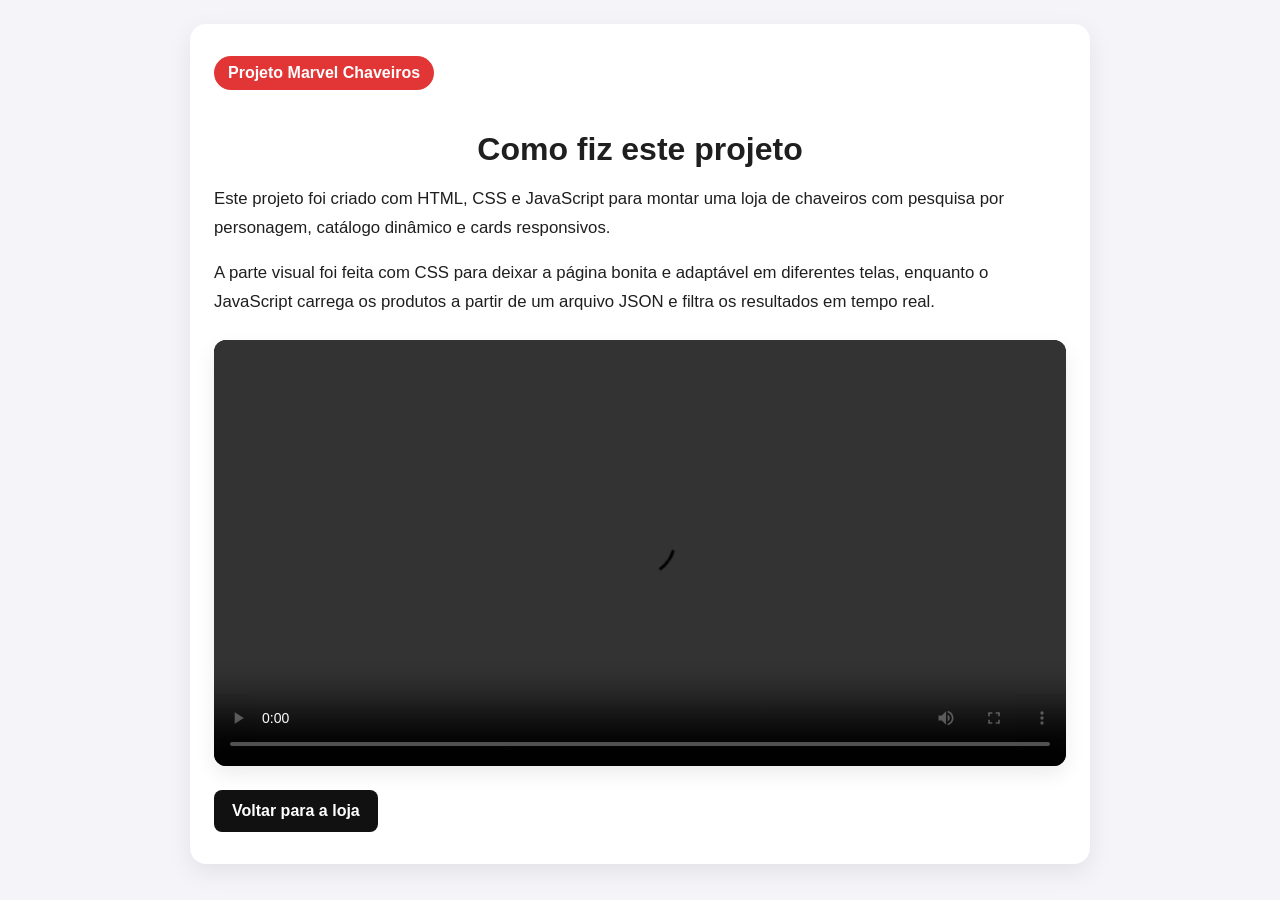
==== comofiz.html @ b4fa058b "Organizacao Pastas Github Pages" ====
<!DOCTYPE html>
<html lang="pt-BR">
<head>
    <meta charset="UTF-8">
    <meta name="viewport" content="width=device-width, initial-scale=1.0">
    <title>Como fiz o projeto</title>
    <link rel="stylesheet" href="../css/comofiz.css">
</head>
<body>
    <div class="container">
        <div class="badge">Projeto Marvel Chaveiros</div>
        <h1>Como fiz este projeto</h1>

        <p>
            Este projeto foi criado com HTML, CSS e JavaScript para montar uma loja de chaveiros com pesquisa
            por personagem, catálogo dinâmico e cards responsivos.
        </p>

        <p>
            A parte visual foi feita com CSS para deixar a página bonita e adaptável em diferentes telas,
            enquanto o JavaScript carrega os produtos a partir de um arquivo JSON e filtra os resultados em tempo real.
        </p>




        <div class="video-box">
            <video controls playsinline>
                <source src="../assets/WIN_20260726_11_41_13_Pro.mp4" type="video/mp4">
                Seu navegador não suporta vídeos em HTML5.
            </video>
        </div>

        <a class="voltar" href="../html/index.html">Voltar para a loja</a>
    </div>
</body>
</html>
---- css/comofiz.css ----
:root {
    --fundo: #f4f4f9;
    --texto: #1f1f1f;
    --card: #ffffff;
    --destaque: #e23636;
    --sombra: rgba(0, 0, 0, 0.08);
}

* {
    box-sizing: border-box;
}

body {
    margin: 0;
    font-family: Arial, sans-serif;
    background: var(--fundo);
    color: var(--texto);
    padding: 24px;
}

.container {
    max-width: 900px;
    margin: 0 auto;
    background: var(--card);
    border-radius: 16px;
    padding: 32px 24px;
    box-shadow: 0 8px 24px var(--sombra);
}

h1 {
    text-align: center;
    color: var(--texto);
    margin-bottom: 16px;
}

.badge {
    display: inline-block;
    background: var(--destaque);
    color: #fff;
    padding: 8px 14px;
    border-radius: 999px;
    font-weight: bold;
    margin-bottom: 20px;
}

p {
    line-height: 1.7;
    font-size: 1.05rem;
}

.video-box {
    margin-top: 24px;
    width: 100%;
    border-radius: 12px;
    overflow: hidden;
    background: #000;
    box-shadow: 0 8px 20px rgba(0, 0, 0, 0.08);
}

.video-box video {
    display: block;
    width: 100%;
    height: auto;
    max-height: 520px;
    border: 0;
    border-radius: 12px;
}

.voltar {
    display: inline-block;
    margin-top: 24px;
    text-decoration: none;
    background: #111;
    color: #fff;
    padding: 12px 18px;
    border-radius: 8px;
    font-weight: bold;
    transition: background-color 0.2s ease, transform 0.2s ease;
}

.voltar:hover {
    background-color: var(--destaque);
    transform: translateY(-1px);
    opacity: 1;
}

@media (max-width: 600px) {
    body {
        padding: 16px;
    }

    .container {
        padding: 24px 16px;
    }

    h1 {
        font-size: 1.8rem;
    }

    p {
        font-size: 0.98rem;
    }
}
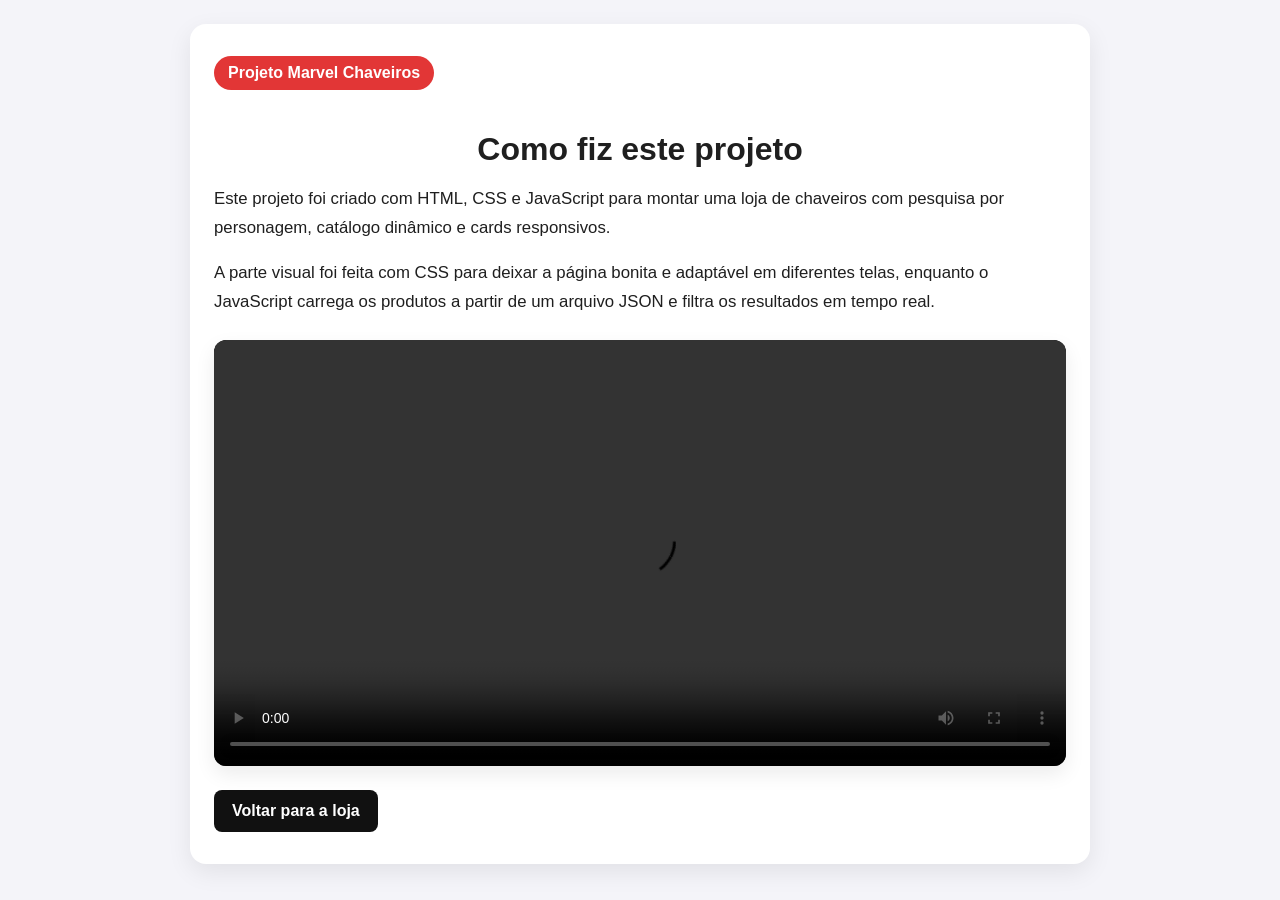
==== commit 45047755: "teste de implementacao 1.0" ====
--- a/comofiz.html
+++ b/comofiz.html
@@ -4,7 +4,7 @@
     <meta charset="UTF-8">
     <meta name="viewport" content="width=device-width, initial-scale=1.0">
     <title>Como fiz o projeto</title>
-    <link rel="stylesheet" href="../css/comofiz.css">
+    <link rel="stylesheet" href="./css/comofiz.css">
 </head>
 <body>
     <div class="container">
@@ -31,7 +31,7 @@
             </video>
         </div>
 
-        <a class="voltar" href="../html/index.html">Voltar para a loja</a>
+        <a class="voltar" href="./index.html">Voltar para a loja</a>
     </div>
 </body>
 </html>
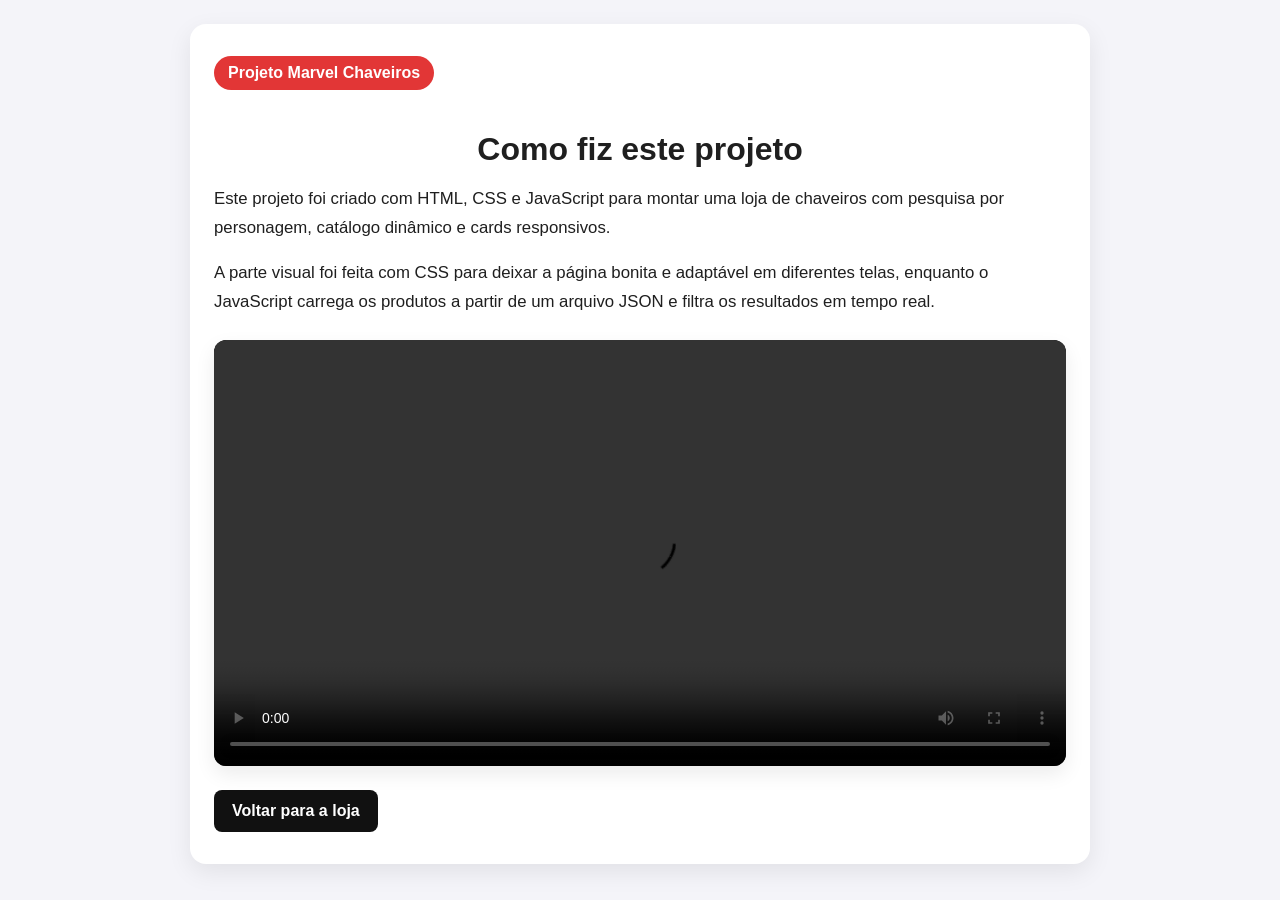
==== commit 29d578d8: "estrutura github pages" ====
--- a/comofiz.html
+++ b/comofiz.html
@@ -4,7 +4,7 @@
     <meta charset="UTF-8">
     <meta name="viewport" content="width=device-width, initial-scale=1.0">
     <title>Como fiz o projeto</title>
-    <link rel="stylesheet" href="./css/comofiz.css">
+    <link rel="stylesheet" href="comofiz.css">
 </head>
 <body>
     <div class="container">
@@ -21,17 +21,14 @@
             enquanto o JavaScript carrega os produtos a partir de um arquivo JSON e filtra os resultados em tempo real.
         </p>
 
-
-
-
         <div class="video-box">
             <video controls playsinline>
-                <source src="../assets/WIN_20260726_11_41_13_Pro.mp4" type="video/mp4">
+                <source src="assets/WIN_20260726_11_41_13_Pro.mp4" type="video/mp4">
                 Seu navegador não suporta vídeos em HTML5.
             </video>
         </div>
 
-        <a class="voltar" href="./index.html">Voltar para a loja</a>
+        <a class="voltar" href="index.html">Voltar para a loja</a>
     </div>
 </body>
 </html>
--- a/comofiz.css
+++ b/comofiz.css
@@ -0,0 +1,103 @@
+:root {
+    --fundo: #f4f4f9;
+    --texto: #1f1f1f;
+    --card: #ffffff;
+    --destaque: #e23636;
+    --sombra: rgba(0, 0, 0, 0.08);
+}
+
+* {
+    box-sizing: border-box;
+}
+
+body {
+    margin: 0;
+    font-family: Arial, sans-serif;
+    background: var(--fundo);
+    color: var(--texto);
+    padding: 24px;
+}
+
+.container {
+    max-width: 900px;
+    margin: 0 auto;
+    background: var(--card);
+    border-radius: 16px;
+    padding: 32px 24px;
+    box-shadow: 0 8px 24px var(--sombra);
+}
+
+h1 {
+    text-align: center;
+    color: var(--texto);
+    margin-bottom: 16px;
+}
+
+.badge {
+    display: inline-block;
+    background: var(--destaque);
+    color: #fff;
+    padding: 8px 14px;
+    border-radius: 999px;
+    font-weight: bold;
+    margin-bottom: 20px;
+}
+
+p {
+    line-height: 1.7;
+    font-size: 1.05rem;
+}
+
+.video-box {
+    margin-top: 24px;
+    width: 100%;
+    border-radius: 12px;
+    overflow: hidden;
+    background: #000;
+    box-shadow: 0 8px 20px rgba(0, 0, 0, 0.08);
+}
+
+.video-box video {
+    display: block;
+    width: 100%;
+    height: auto;
+    max-height: 520px;
+    border: 0;
+    border-radius: 12px;
+}
+
+.voltar {
+    display: inline-block;
+    margin-top: 24px;
+    text-decoration: none;
+    background: #111;
+    color: #fff;
+    padding: 12px 18px;
+    border-radius: 8px;
+    font-weight: bold;
+    transition: background-color 0.2s ease, transform 0.2s ease;
+}
+
+.voltar:hover {
+    background-color: var(--destaque);
+    transform: translateY(-1px);
+    opacity: 1;
+}
+
+@media (max-width: 600px) {
+    body {
+        padding: 16px;
+    }
+
+    .container {
+        padding: 24px 16px;
+    }
+
+    h1 {
+        font-size: 1.8rem;
+    }
+
+    p {
+        font-size: 0.98rem;
+    }
+}
